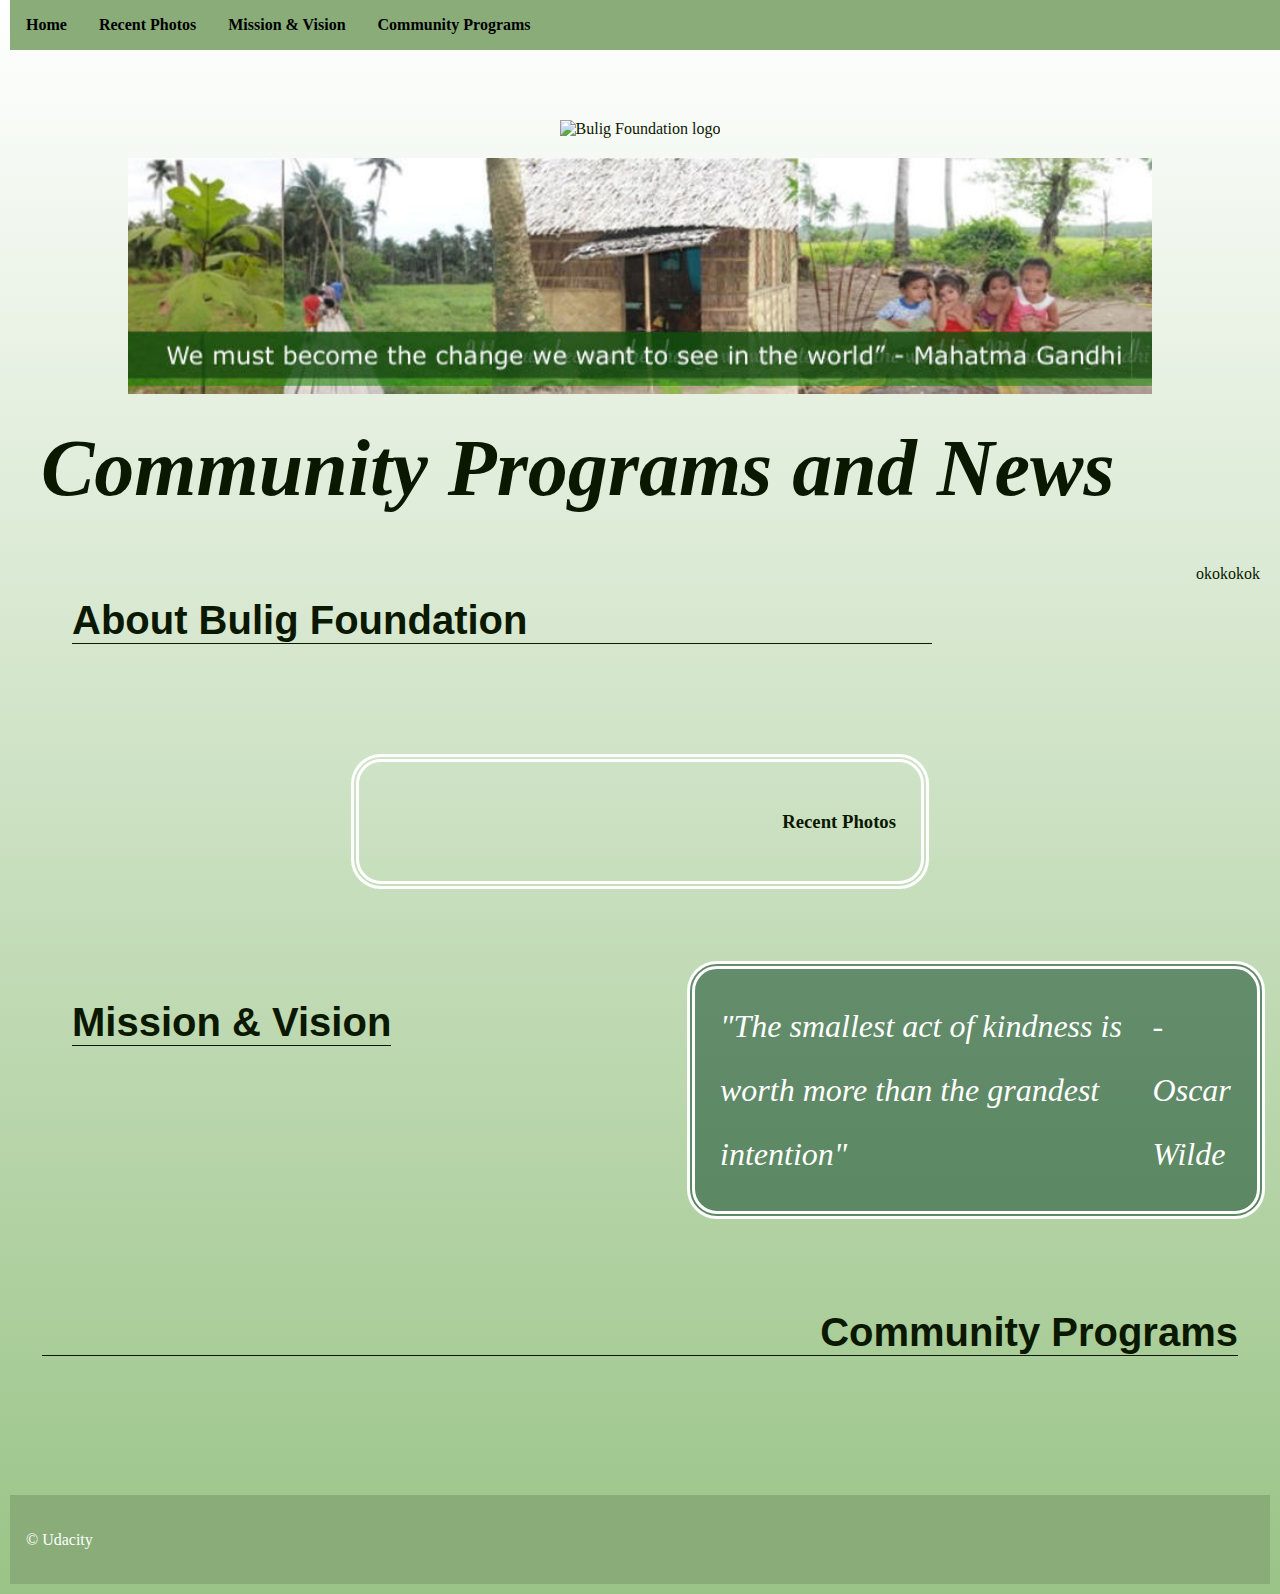
==== programs.html @ cdc59f52 "edited styling and content, added secondary page" ====
<!DOCTYPE html>
<html lang="en">
<head>
  <meta charset="UTF-8">
  <meta name="viewport" content="width=device-width, initial-scale=1.0">
  <meta http-equiv="X-UA-Compatible" content="ie=edge">
  <title>Bulig Foundation</title>
  <!-- Load Google Fonts -->
  <link href="https://fonts.googleapis.com/css?family=Fira+Sans:900|Merriweather&display=swap" rel="stylesheet">  

  <!-- Load Styles -->
  <link href="styles/styles.css" rel="stylesheet">
</head>
<body>
  <!-- HTML Follows BEM naming conventions 
  IDs are only used for sections to connect menu achors to sections -->
  <header class="page__header">
    <nav class="navbar__menu">
      <!-- Navigation starts as empty UL that will be populated with JS -->
      <ul id="navbar__list"></ul>
    </nav>
  </header>
  <main>
    <div class="main__hero center">
        <img src="photos/logo.jpg" alt="Bulig Foundation logo" id="headerlogo">
        <img src="photos/banner.jpg" alt="images of Bobon with Ghandi quote" id="headerbanner">
    </div> 
    <h1><em>Community Programs and News</em></h1>
    
    <!-- Each Section has an ID (used for the anchor) and 
    a data attribute that will populate the li node.
    Adding more sections will automatically populate nav.
    The first section is set to active class by default -->
    <section id="section1" data-nav="Home" >
      <div class="landing__container two_col">
          <div class="wideblock">
              <h2>About Bulig Foundation</h2>
          </div>
          <div>
              okokokok
          </div>
      </div>
    </section>
    <section id="section2" data-nav="Recent Photos">
      <div class="landing__container gallery">
          <span class="sidebox"><h3>Recent Photos</h3></span>
      </div>
    </section>
    <section id="section3" data-nav="Mission & Vision">
        <div class="landing__container two_col">
            <div>
                <h2>Mission & Vision</h2>
            </div>
            <div class="quotebox sidebox">
                <blockquote>"The smallest act of kindness is worth more than the grandest intention"</blockquote>
                <figcaption>-Oscar Wilde</figcaption>
            </div>
        </div>
    </section>
    <section id="section4" data-nav="Community Programs">
        <div class="landing__container">
            <h2>Community Programs</h2>
        </div>
    </section>
  </main>
  <footer class="page__footer">
    <p>&copy Udacity</p>
  </footer>
  <script src="js/app.js"></script>
</body>
</html>
---- styles/styles.css ----
/* ---- Base Rules ---- */
body {
    background: rgb(5, 61, 34);
    background: linear-gradient(0.5turn,rgb(255, 255, 255),rgb(154, 196, 135));
    margin: 10px;
    font-family: 'Tinos', serif;
    color: rgb(11, 24, 0);
}

div{
    padding: 10px;
    margin: 10px;
}
/* Typeography General*/
h1 {
    font-family: 'Tinos', serif;
    /* font-family: 'Fira Sans', sans-serif; */
    font-size: 3em;
    margin: 15px;
    color: rgb(11, 24, 0);
}

@media only screen and (min-width: 422px){
    h1 {
        font-size: 5em;
        margin: 15px;
    }
}


h2 {
    border-bottom: 1.5px solid rgb(11, 24, 0);
    font-family: 'Oxygen', Sans-Serif;
    font-size: 2.5em;
    color: rgb(11, 24, 0);
}

p {
    line-height: 1.6em;
    color: rgb(11, 24, 0);
}

a {
    color: rgb(32, 31, 114)
}

/* ---- Layout Rules ---- */
main {
    margin: 10vh 1em 10vh;
}

.main-hero {
    min-height: 40vh;
    padding-top: 3em;
}

section {
    position: relative;
    /* min-height: 80vh; */
}
 
blockquote{
    margin: auto 0px;
}
/*-----new id styling-----*/
#headerlogo{
    /* text-align: center; */
    width: 30vw;
    margin: auto;
    padding: 20px;
}

#headerbanner{
    /* height: 300px; */
    width: 80vw;
}
/*----new classes----*/
.center{
    text-align:center;
}

.sidebox{
    border-radius: 30px;
    border: 8px white double;
    width: 40vw;
    line-height: 2em;
    padding: 25px;
    margin: 15px;
}

.newsbox{
    background-color: rgba(154, 196, 135, 0.6);
    text-align: justify;
}

.quotebox{
    background-color: rgba(5, 61, 34, 0.5);
    color: white;
    font-style: italic;
    display: flex;
    font-size: xx-large;
}

.wideblock{
    width:70%;
    padding: 5px;
    margin: 15px;
}

.two_col{
    width:100%;
    display: flex;
    flex-direction: row;
    justify-content: space-between;
}

.gallery{ /*single row*/
    display: flex;
    flex-direction: row;
    justify-content: space-evenly;
}

.smallimg{
    width: 15vw;
    margin:10px;
}

.medimg{
    width: 25vw;
    margin: 5px;
}

.vertical{
    display:flex;
    flex-direction: column;
    justify-content: space-between;
}
/* ---- Module Rules ---- */

/* Navigation Styles*/

.navbar__menu ul {
    padding-left: 0;
    margin: 50;
    /* text-align: right; */
    justify-content: space-evenly;
    color: white;
}

.navbar__menu li {
    display: inline-block;
}

.navbar__menu .menu__link {
    display: block;
    padding: 1em;
    font-weight: bold;
    text-decoration: none;
    color: #000;
}
@media (min-width: 422px){
    .navbar__menu .menu__link {
        display: inline;
    }
}

@media (hover:hover){
    .navbar__menu .menu__link:hover {
        background: rgb(158, 147, 224);
        color: #fff;
        transition: ease 0.3s all;
    }
}

.menu__link__active{
    background: white;
    
}

/* Header Styles */
.page__header {
    /* background: linear-gradient(rgb(230, 221, 171),white); */
    background-color: rgb(137, 172, 121);
    position: fixed;
    top: 0;
    width: 100%;
    z-index: 5;
}

/* Footer Styles */
.page__footer {
    background: rgb(137, 172, 121);
    padding: 1em;;
    color: #fff;
}

.page__footer p{
    color: #fff;
}


/* ---- Theme Rules ---- */
/* Landing Container Styles */
.landing__container {
    padding: 1em;
    text-align: left;
}

@media only screen and (min-width: 35em){
    .landing__container {
        max-width: 80em;
        /* padding: 1em 4em 4em; */
    }
}

section:nth-of-type(even) .landing__container {
    margin-right: 0;
    margin-left: auto;
    text-align: right; 
}

/* Background Circles */
/* Note that background circles are created with psuedo elements before and after */
/* Circles appear to be random do to use of :nth-of-type psuedo class */
section:nth-of-type(odd) .landing__container::before {
    content: '';
    background: rgba(255, 255, 255, 0.187);
    position: absolute;
    z-index: -5;
    width: 20vh;
    height: 20vh;
    border-radius: 50%;
    opacity: 0;
    transition: ease 0.5s all;
}

section:nth-of-type(even) .landing__container::before {
    content: '';
    background: rgb(255,255,255);
    background: linear-gradient(0deg, rgba(255,255,255,.1) 0%, rgba(255,255,255,.2) 100%);
    position: absolute;
    top: 3em;
    right: 3em;
    z-index: -5;
    width: 10vh;
    height: 10vh;
    border-radius: 50%;
    opacity: 0;
    transition: ease 0.5s all;
}

section:nth-of-type(3n) .landing__container::after {
    content: '';
    background: rgb(255,255,255);
    background: linear-gradient(0deg, rgba(255,255,255,.1) 0%, rgba(255,255,255,.2) 100%);
    position: absolute;
    right: 0;
    bottom: 0;
    z-index: -5;
    width: 10vh;
    height: 10vh;
    border-radius: 50%;
    opacity: 0;
    transition: ease 0.5s all;
}

section:nth-of-type(3n + 1) .landing__container::after {
    content: '';
    background: rgb(255,255,255);
    background: linear-gradient(0deg, rgba(255,255,255,.1) 0%, rgba(255,255,255,.2) 100%);
    position: absolute;
    right: 20vw;
    bottom: -5em;
    z-index: -5;
    width: 15vh;
    height: 15vh;
    border-radius: 50%;
    opacity: 0;
    transition: ease 0.5s all;
}


/* ---- Theme State Rules ---- */
/* Section Active Styles */
/* Note: your-active-class class is applied through javascript. You should update the class here and in the index.html to what you set in your javascript file.  */
section.your-active-class {
    background: rgb(0, 0, 0);
    background: linear-gradient(0deg, rgba(255, 255, 255, 0.25) 0%, rgba(255, 255, 255, 0) 100%);
    border: 3px solid rgba(255, 255, 255, 0.25);
}

section.your-active-class .landing__container::before {
    opacity: 1;
    animation: rotate 4s linear 0s infinite forwards;
}

section.your-active-class .landing__container::after {
    opacity: 1;
    animation: rotate 5s linear 0s infinite forwards reverse;
}

/* Section Active Styles Keyframe Animations */
@keyframes rotate {
	from {
		transform: rotate(0deg)
		           translate(-1em)
		           rotate(0deg);
	}
	to {
		transform: rotate(360deg)
		           translate(-1em) 
		           rotate(-360deg);
	}
}
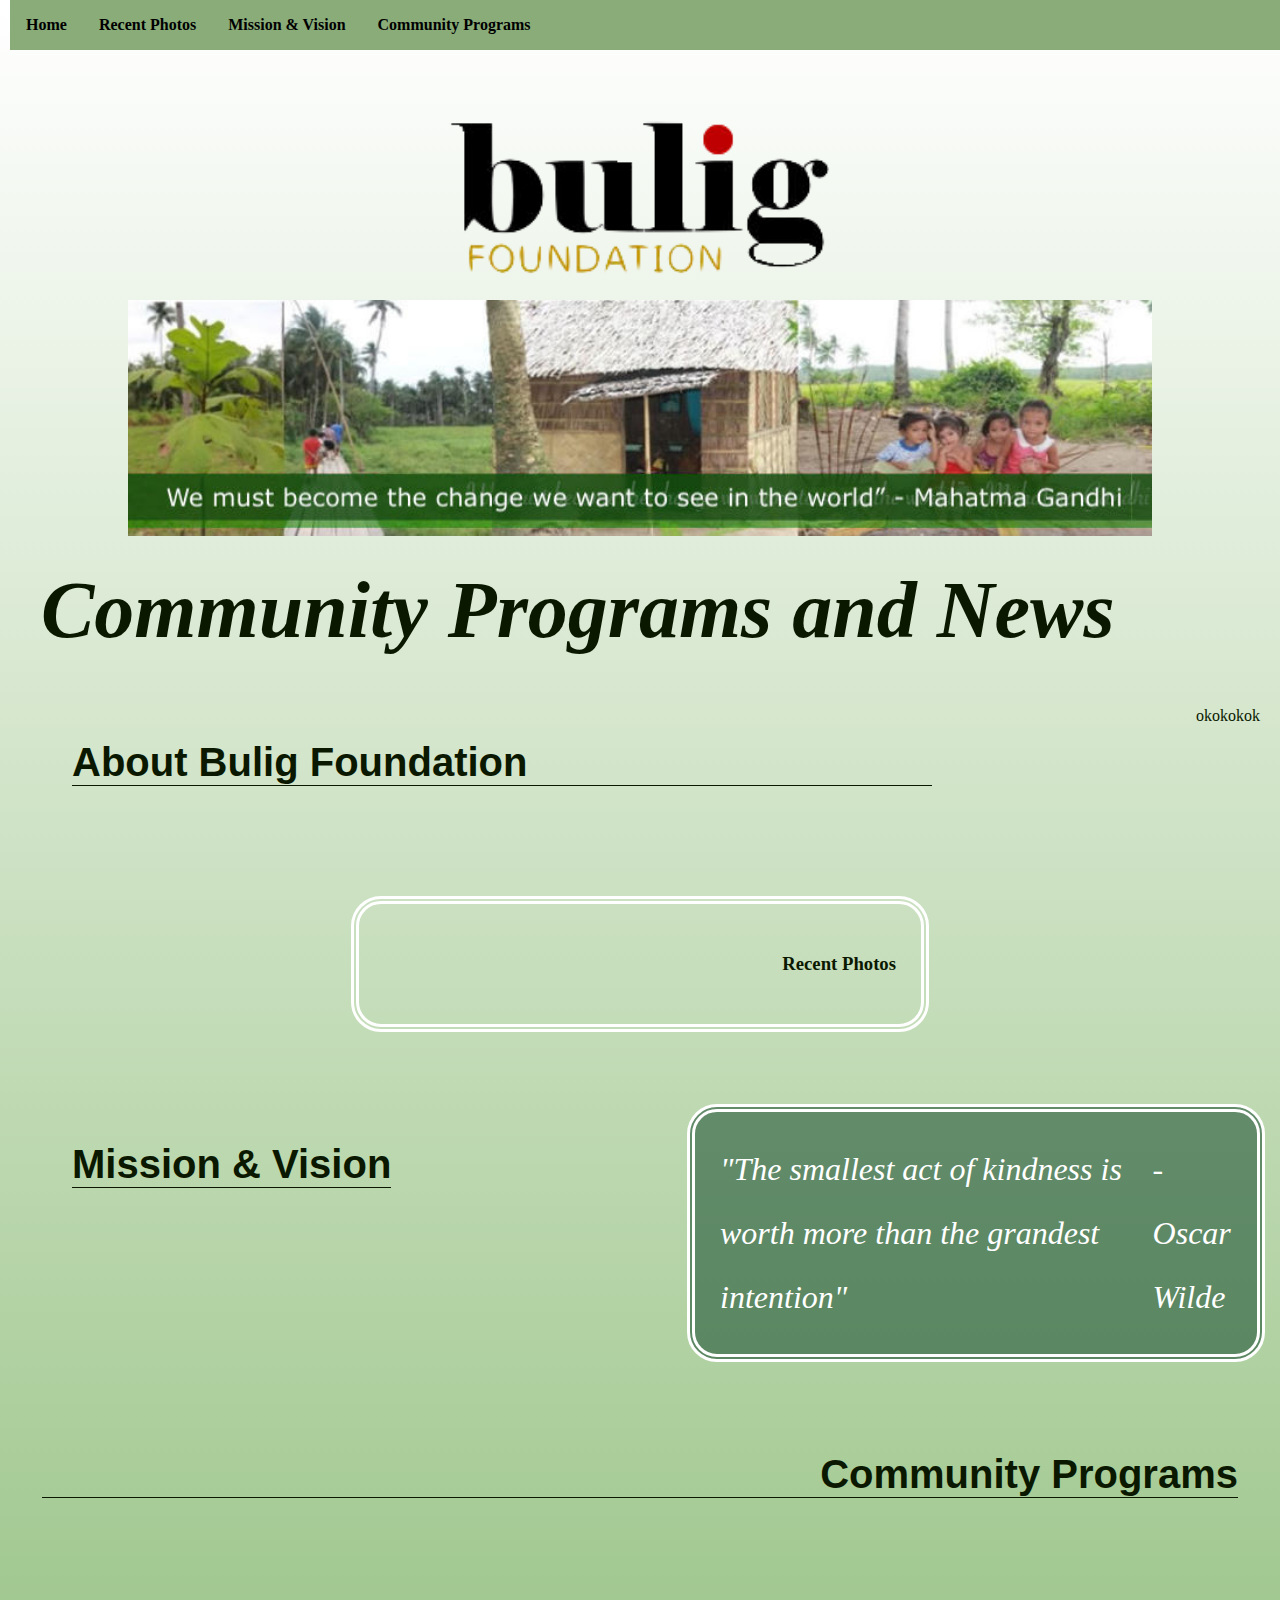
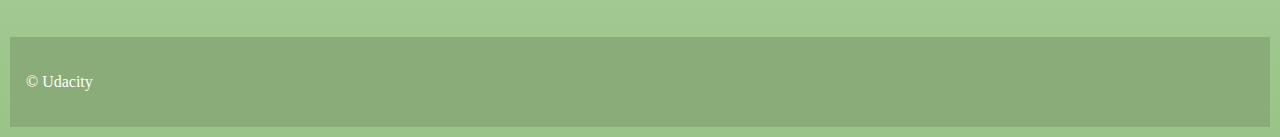
==== commit e252bfc4: "edited styling and content, added secondary page" ====
--- a/programs.html
+++ b/programs.html
@@ -22,7 +22,7 @@
   </header>
   <main>
     <div class="main__hero center">
-        <img src="photos/logo.jpg" alt="Bulig Foundation logo" id="headerlogo">
+        <img src="photos/logo.png" alt="Bulig Foundation logo" id="headerlogo">
         <img src="photos/banner.jpg" alt="images of Bobon with Ghandi quote" id="headerbanner">
     </div> 
     <h1><em>Community Programs and News</em></h1>
--- a/styles/styles.css
+++ b/styles/styles.css
@@ -166,7 +166,7 @@
 
 @media (hover:hover){
     .navbar__menu .menu__link:hover {
-        background: rgb(158, 147, 224);
+        background: rgb(18, 12, 54);
         color: #fff;
         transition: ease 0.3s all;
     }
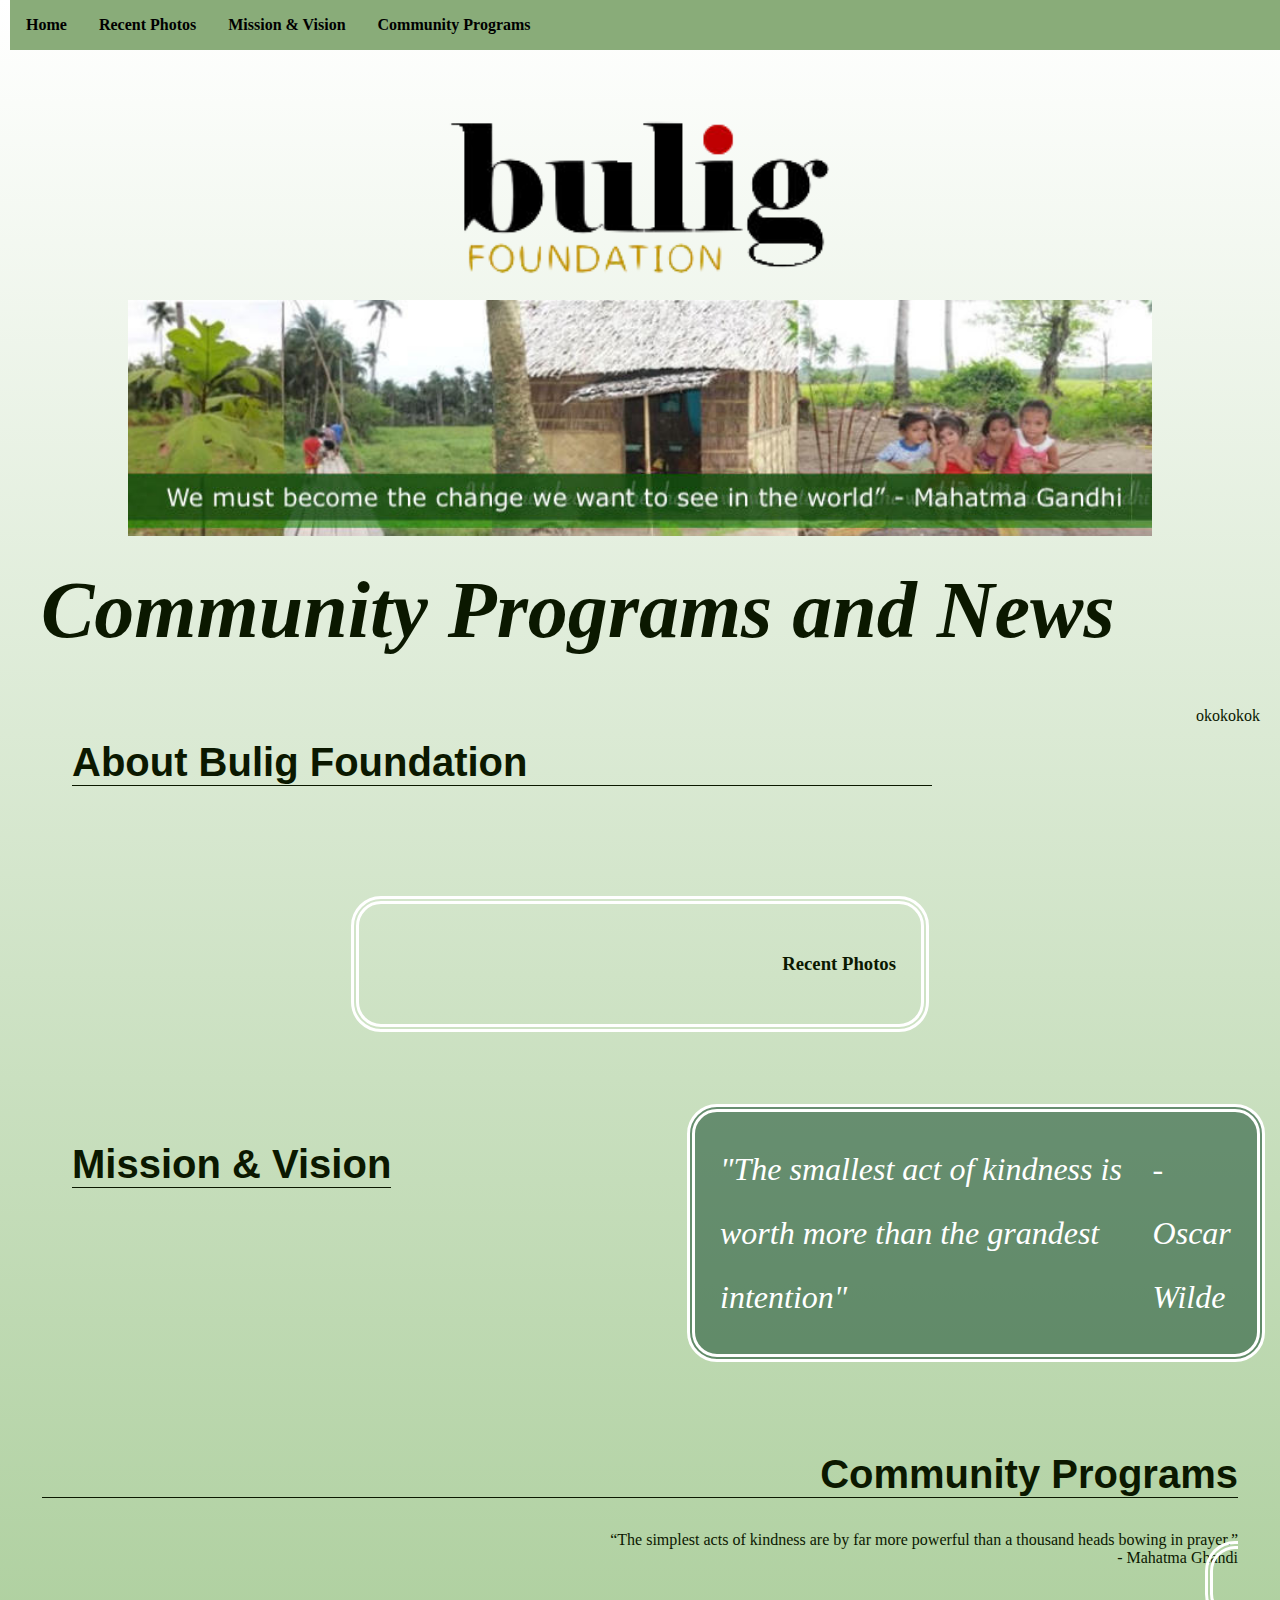
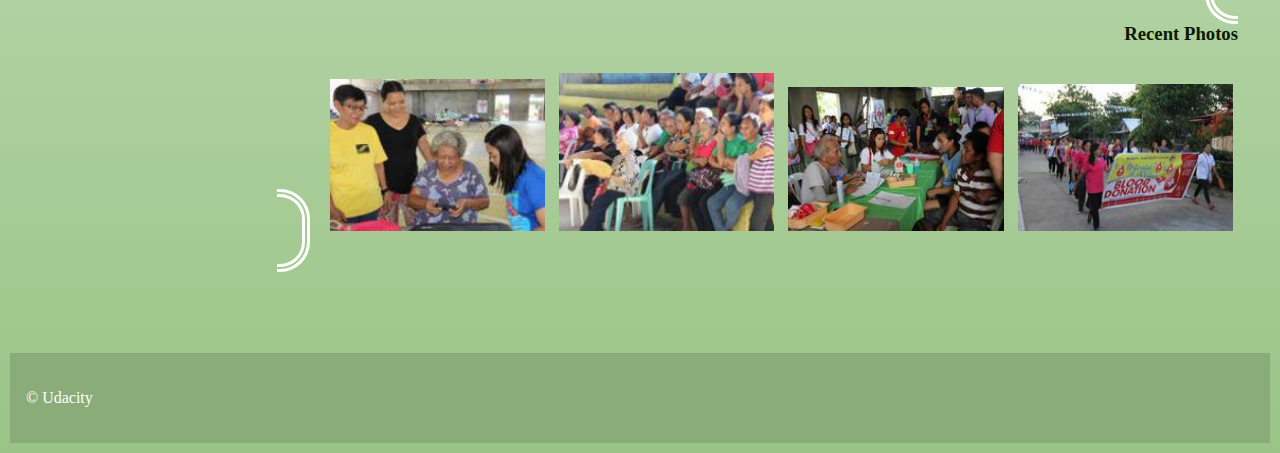
==== commit 8106454e: "fixed bug: opening new page" ====
--- a/programs.html
+++ b/programs.html
@@ -57,9 +57,16 @@
             </div>
         </div>
     </section>
-    <section id="section4" data-nav="Community Programs">
+    <section id="psection4" data-nav="Community Programs">
         <div class="landing__container">
             <h2>Community Programs</h2>
+            <blockquote>“The simplest acts of kindness are by far more powerful than a thousand heads bowing in prayer.”</blockquote>
+            <figcaption>- Mahatma Ghandi</figcaption>
+            <span class="sidebox"><h3>Recent Photos</h3></span>
+            <img src="photos/img1.jpg" class="medimg">
+            <img src="photos/img2.jpg" class="medimg">
+            <img src="photos/img3.jpg" class="medimg">
+            <img src="photos/img4.jpg" class="medimg">
         </div>
     </section>
   </main>
--- a/styles/styles.css
+++ b/styles/styles.css
@@ -126,8 +126,11 @@
 }
 
 .medimg{
-    width: 25vw;
+    width: 18%;
     margin: 5px;
+}
+.fullwidth{
+    width: 100vw;
 }
 
 .vertical{
